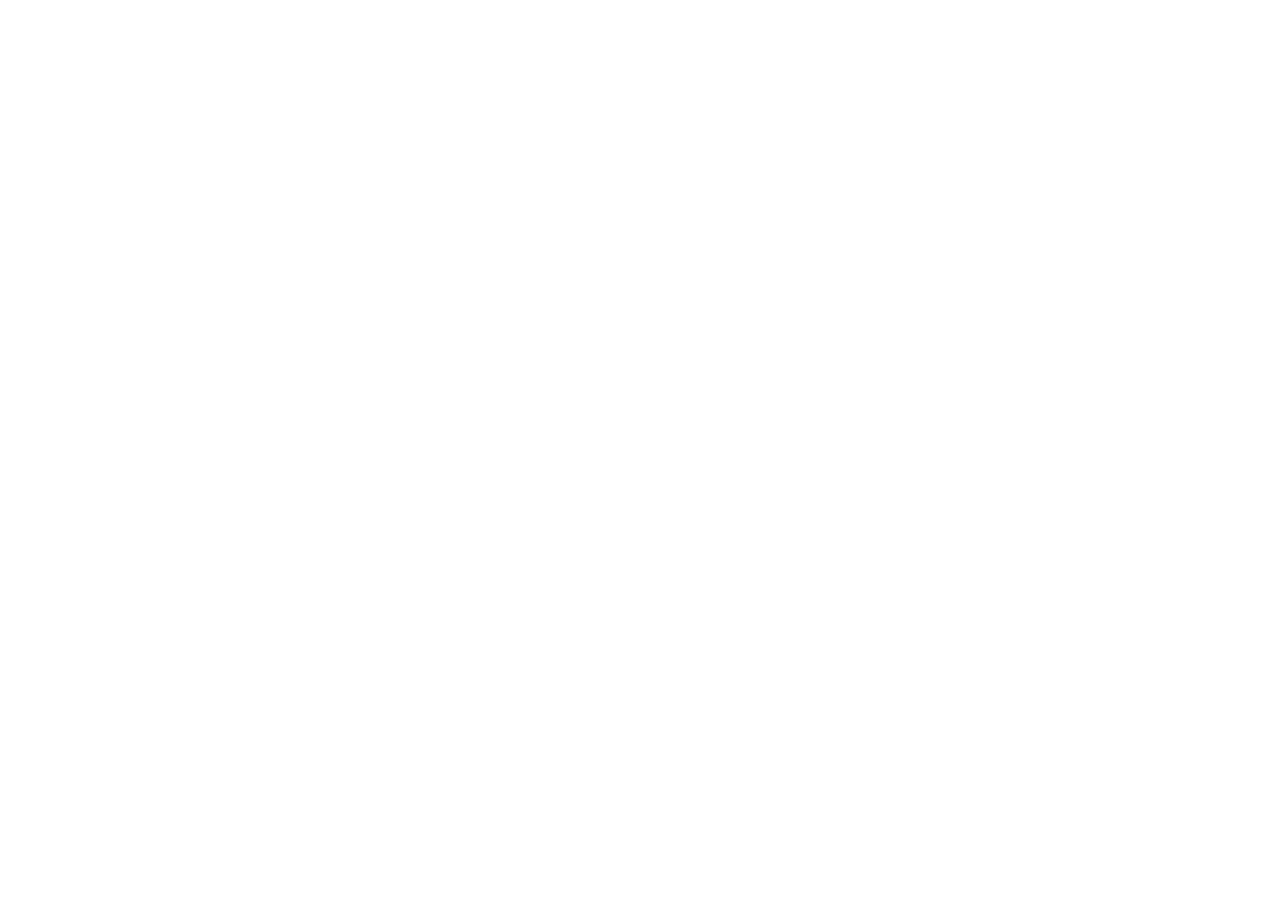
==== index.html @ ef84f6f5 "cookie-stand first commit" ====
<!DOCTYPE html>
<html lang="en">
<head>
    <meta charset="UTF-8">
    <meta name="viewport" content="width=device-width, initial-scale=1.0">
    <title>Document</title>
</head>
<body>
    
</body>
</html>
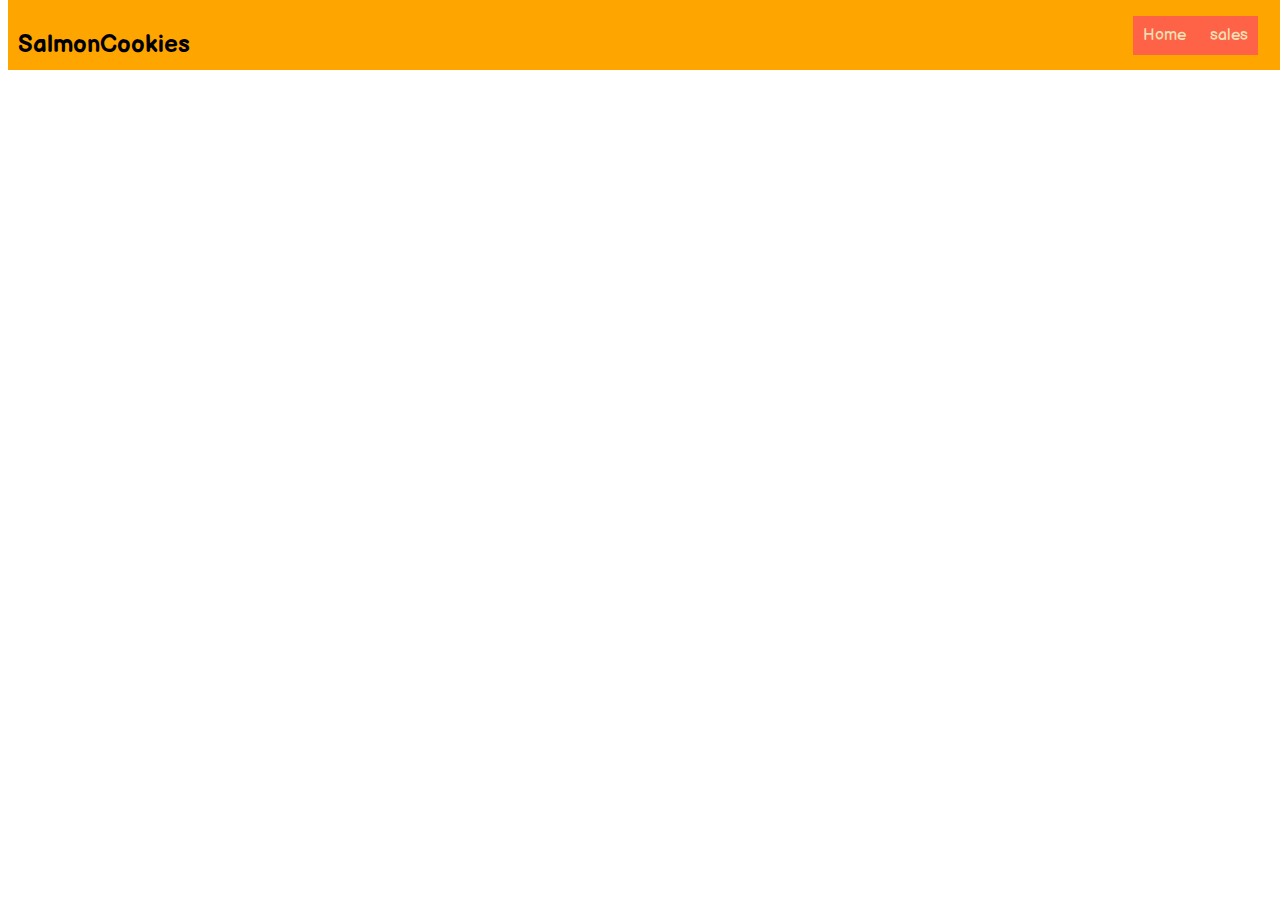
==== commit d073a7d3: "first class06 commit" ====
--- a/index.html
+++ b/index.html
@@ -1,11 +1,38 @@
 <!DOCTYPE html>
 <html lang="en">
+
 <head>
     <meta charset="UTF-8">
     <meta name="viewport" content="width=device-width, initial-scale=1.0">
-    <title>Document</title>
+    <!-- <link rel="stylesheet" href="reset/style.css"> -->
+    <link href="https://fonts.googleapis.com/css2?family=Balsamiq+Sans:wght@700&family=Yanone+Kaffeesatz&display=swap"
+        rel="stylesheet">
+    <link rel="stylesheet" href="css/style.css">
+
+    <title>Salmon Cookies</title>
 </head>
+
 <body>
-    
+
+    <header class="myHeader">
+        <h2>SalmonCookies</h2>
+        <nav>
+            <ul>
+                <li class="pages"><a href="#">Home</a> </li>
+                <li class="pages"><a href="sales.html">sales</a> </li>
+            </ul>
+        </nav>
+    </header>
+
+    <main>
+
+        <div id="salmon"> <img
+                src="https://codefellows.github.io/code-201-guide/curriculum/class-06/lab/assets/salmon.png" alt="">
+        </div>
+
+    </main>
+
 </body>
+<script src="js/app.js"></script>
+
 </html>--- a/css/style.css
+++ b/css/style.css
@@ -0,0 +1,38 @@
+.myHeader {
+    background-color: orange;
+    font-family: 'Balsamiq Sans', cursive;
+    padding: 10px;
+    position: fixed;
+    top: 0;
+    width: 100%;
+    height: 50px;
+}
+
+.myHeader h2 {
+    float: left;
+
+}
+
+.myHeader nav {
+    float: right;
+    padding: 0 40px;
+}
+
+.myHeader nav li {
+    display: inline;
+    padding: 10px;
+}
+.myHeader nav li a{
+    text-decoration: none;
+    color: wheat;
+}
+.pages {
+    background-color: tomato;
+    color: wheat;
+}
+
+main div img{
+    /* height: 100px; */
+    margin-left: 300px;
+    margin-top: 200px;
+}
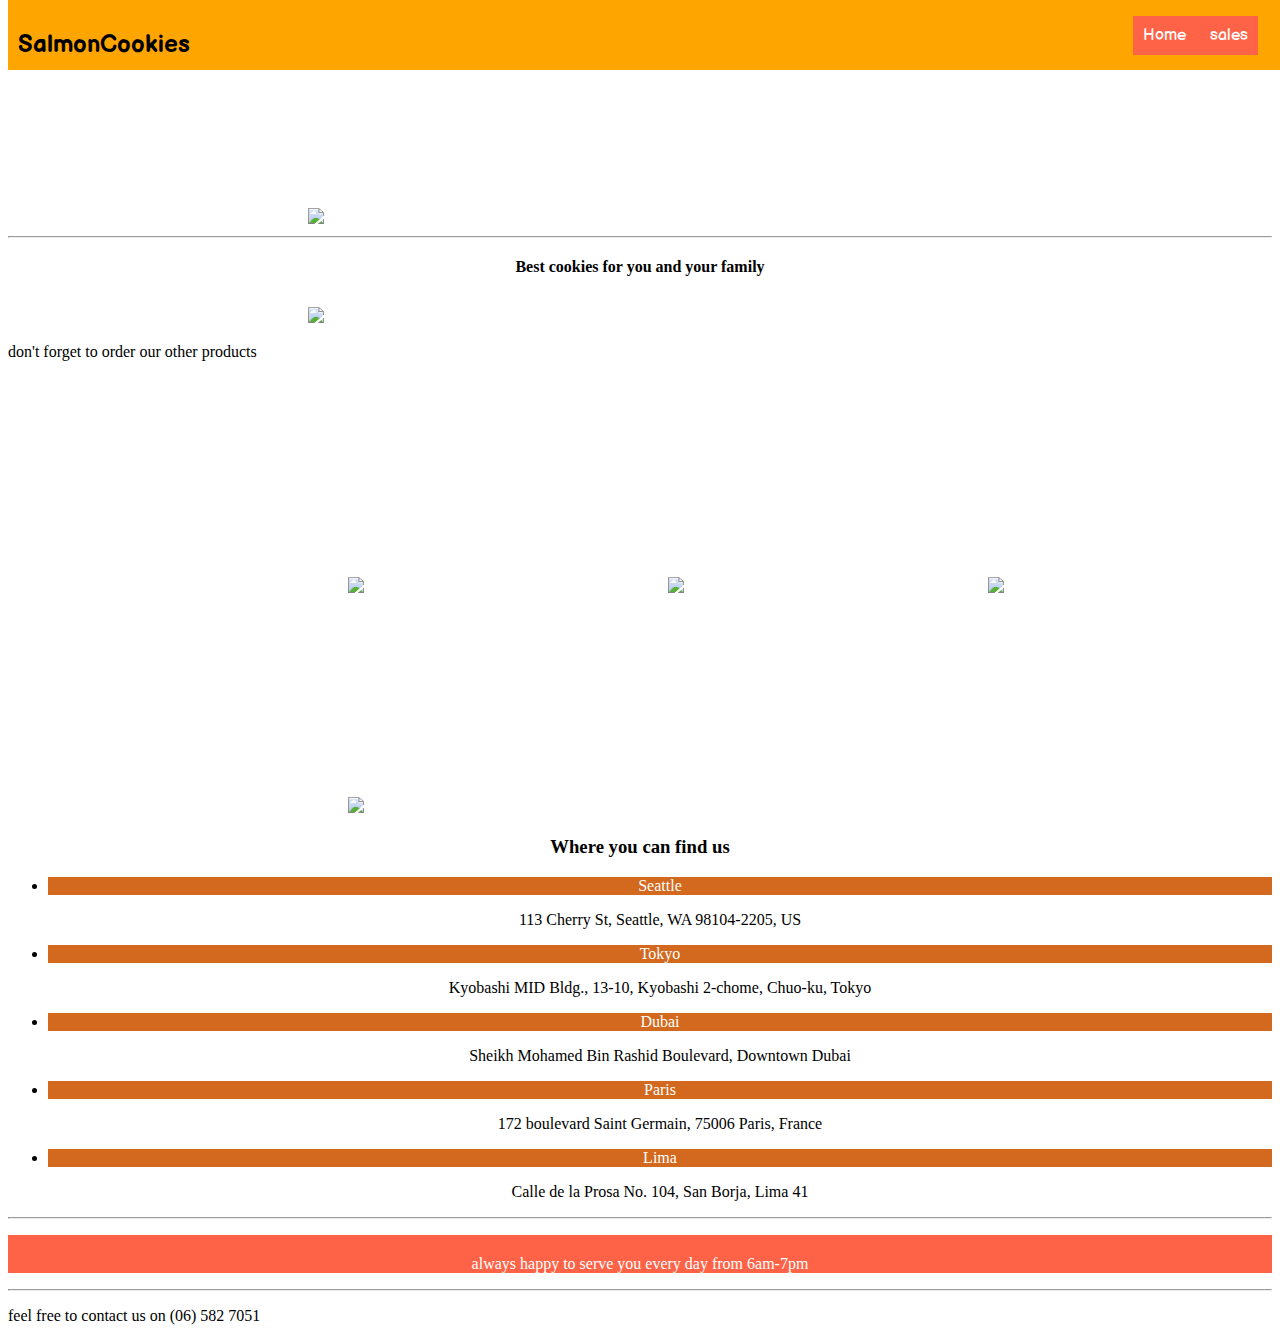
==== commit 679fb7c8: "added more CSS" ====
--- a/index.html
+++ b/index.html
@@ -27,7 +27,60 @@
     <main>
 
         <div id="salmon"> <img
-                src="https://codefellows.github.io/code-201-guide/curriculum/class-06/lab/assets/salmon.png" alt="">
+                src="https://codefellows.github.io/code-201-guide/curriculum/class-06/lab/assets/salmon.png">
+        </div>
+        <hr>
+        <div>
+            <h4>Best cookies for you and your family</h4>
+            <img id="family"
+                src="https://raw.githubusercontent.com/LTUC/amman-201d5/master/class-08/lab-b/assets/family.jpg">
+
+        </div>
+
+        <div class="product">
+            <p>don't forget to order our other products</p>
+            <ul>
+                <img src="https://github.com/LTUC/amman-201d5/blob/master/class-08/lab-b/assets/shirt.jpg">
+                <img src="https://github.com/LTUC/amman-201d5/blob/master/class-08/lab-b/assets/frosted-cookie.jpg">
+                <img src="https://github.com/LTUC/amman-201d5/blob/master/class-08/lab-b/assets/cutter.jpeg">
+                <img src="https://github.com/LTUC/amman-201d5/blob/master/class-08/lab-b/assets/fish.jpg">
+            </ul>
+        </div>
+
+        <div>
+            <h3 class="location">Where you can find us</h3>
+
+            <ul class="location">
+                <li>
+                    <p class="city">Seattle</p>
+                    <p>113 Cherry St, Seattle, WA 98104-2205, US</p>
+                </li>
+                <li>
+                    <p class="city">Tokyo </p>
+                    <p>Kyobashi MID Bldg., 13-10, Kyobashi 2-chome, Chuo-ku, Tokyo</p>
+                </li>
+                <li>
+                    <p class="city">Dubai</p>
+                    <p>Sheikh Mohamed Bin Rashid Boulevard, Downtown Dubai</p>
+                </li>
+                <li>
+                    <p class="city">Paris</p>
+                    <p>172 boulevard Saint Germain, 75006 Paris, France</p>
+                </li>
+                <li>
+                    <p class="city">Lima</p>
+                    <p>Calle de la Prosa No. 104, San Borja, Lima 41</p>
+                </li>
+
+            </ul>
+        </div>
+        <hr>
+        <div id="hours">
+            <p>always happy to serve you every day from 6am-7pm</p>
+        </div>
+        <hr>
+        <div id="contact">
+            <p> feel free to contact us on (06) 582 7051</p>
         </div>
 
     </main>
--- a/css/style.css
+++ b/css/style.css
@@ -22,17 +22,83 @@
     display: inline;
     padding: 10px;
 }
-.myHeader nav li a{
+
+.myHeader nav li a {
     text-decoration: none;
-    color: wheat;
+    color: rgb(255, 255, 255);
 }
+
 .pages {
     background-color: tomato;
-    color: wheat;
+    color: rgb(255, 255, 255);
 }
 
-main div img{
+main div img {
     /* height: 100px; */
     margin-left: 300px;
     margin-top: 200px;
 }
+
+table,
+th,
+td {
+    border: 1px solid black;
+}
+
+.city {
+    background-color: chocolate;
+    color: white;
+    font-family: fantasy;
+}
+
+.location {
+    text-align: center;
+}
+
+.location h3 {
+    font-family: Arial, Helvetica, sans-serif
+}
+
+#hours {}
+
+#hours p {
+    font-family: fantasy;
+    background-color: tomato;
+    color: rgb(255, 255, 255);
+    padding-top: 20px;
+    text-align: center;
+}
+
+div h4 {
+    margin-top: 20px;
+    text-align: center;
+    font-family: fantasy;
+}
+
+#family {
+    margin-top: 10px;
+}
+
+#list {
+    /* background-color: turquoise; */
+    font-family: fantasy;
+
+}
+
+table {
+    border-collapse: collapse;
+    text-align: center;
+    margin-top: 10px;
+    width: 100%;
+    font-family: fantasy;
+    background-color:tomato;
+}
+
+th {
+    height: 20px;
+    color: black;
+}
+
+tr {
+    color: white;
+}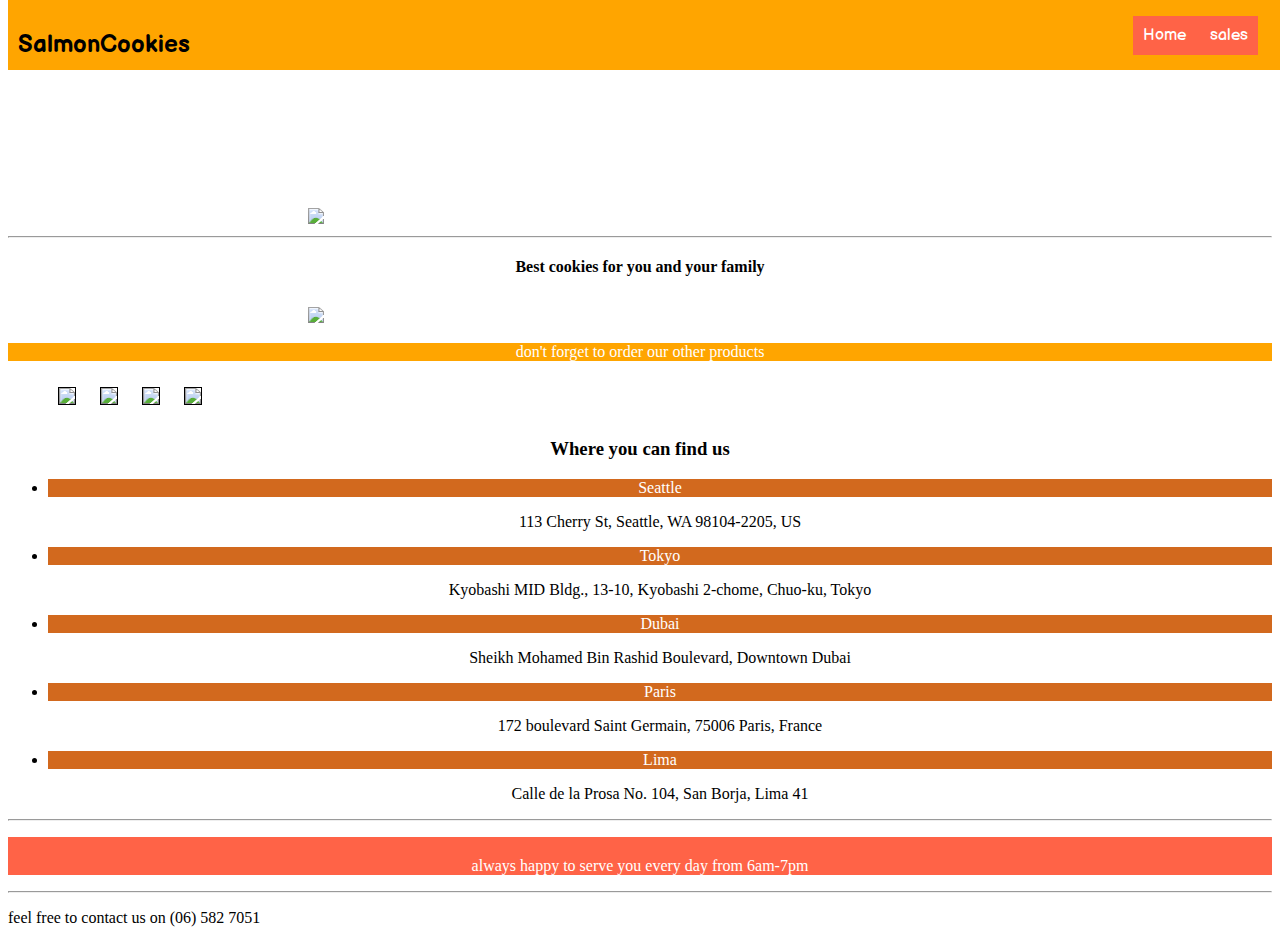
==== commit 96f8bd19: "fixed index.html images" ====
--- a/index.html
+++ b/index.html
@@ -39,11 +39,11 @@
 
         <div class="product">
             <p>don't forget to order our other products</p>
-            <ul>
-                <img src="https://github.com/LTUC/amman-201d5/blob/master/class-08/lab-b/assets/shirt.jpg">
-                <img src="https://github.com/LTUC/amman-201d5/blob/master/class-08/lab-b/assets/frosted-cookie.jpg">
-                <img src="https://github.com/LTUC/amman-201d5/blob/master/class-08/lab-b/assets/cutter.jpeg">
-                <img src="https://github.com/LTUC/amman-201d5/blob/master/class-08/lab-b/assets/fish.jpg">
+            <ul id="productImages">
+                <img src="https://raw.githubusercontent.com/LTUC/amman-201d5/master/class-08/lab-b/assets/shirt.jpg">
+                <img src="https://raw.githubusercontent.com/LTUC/amman-201d5/master/class-08/lab-b/assets/frosted-cookie.jpg" >
+                <img src="https://raw.githubusercontent.com/LTUC/amman-201d5/master/class-08/lab-b/assets/cutter.jpeg" >
+                <img src="https://raw.githubusercontent.com/LTUC/amman-201d5/master/class-08/lab-b/assets/fish.jpg" >
             </ul>
         </div>
 
--- a/css/style.css
+++ b/css/style.css
@@ -91,7 +91,7 @@
     margin-top: 10px;
     width: 100%;
     font-family: fantasy;
-    background-color:tomato;
+    background-color: tomato;
 }
 
 th {
@@ -101,4 +101,17 @@
 
 tr {
     color: white;
-}+}
+
+.product p{
+    background-color: orange;
+    font-family: fantasy;
+    text-align: center;
+    color: white;
+}
+
+.product ul img{
+    border: 1px solid black;
+    margin: 10px;
+}
+
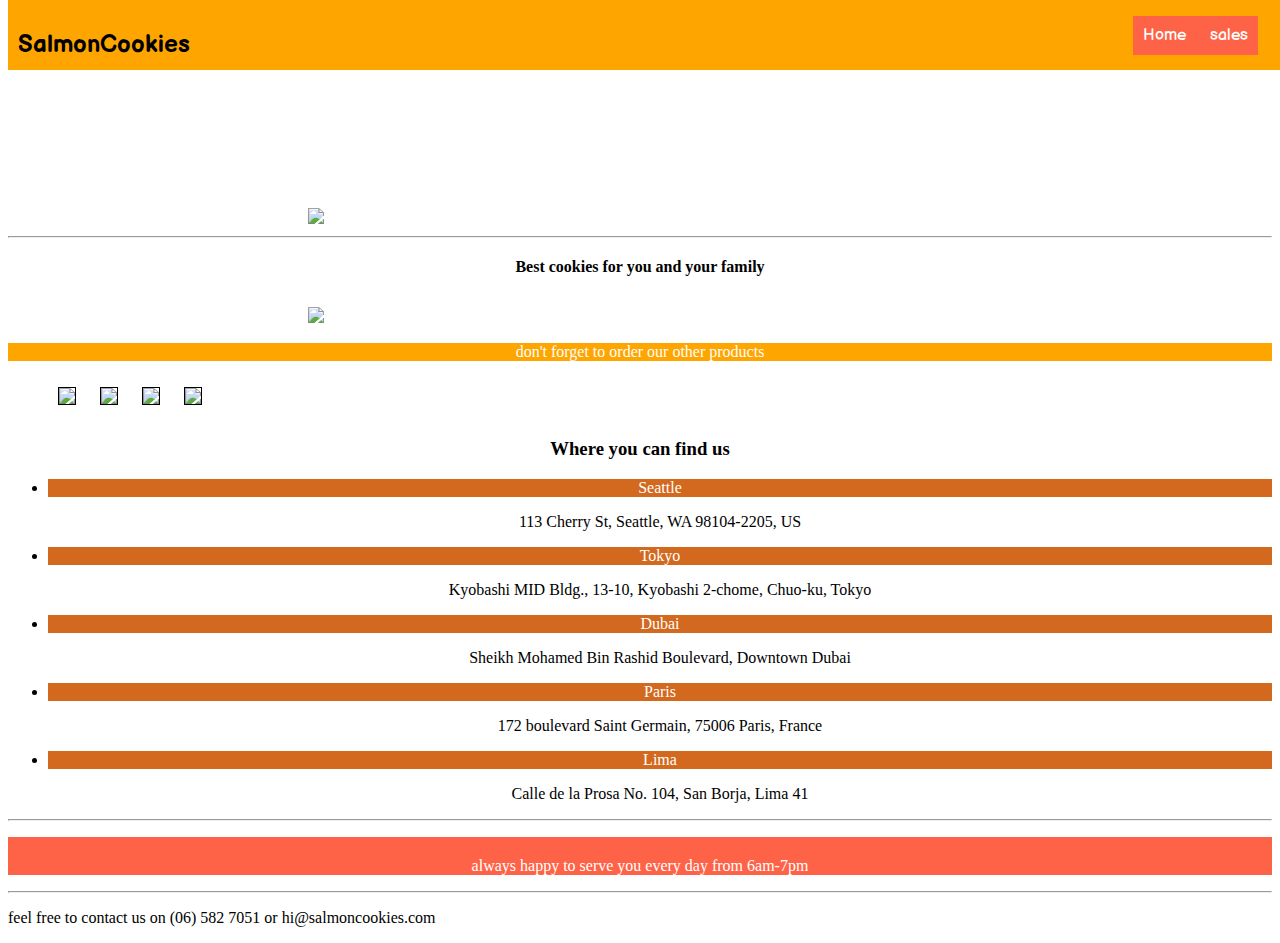
==== commit 1b53a2f8: "lab10 last touches" ====
--- a/index.html
+++ b/index.html
@@ -80,7 +80,7 @@
         </div>
         <hr>
         <div id="contact">
-            <p> feel free to contact us on (06) 582 7051</p>
+            <p> feel free to contact us on (06) 582 7051 or hi@salmoncookies.com</p>
         </div>
 
     </main>
